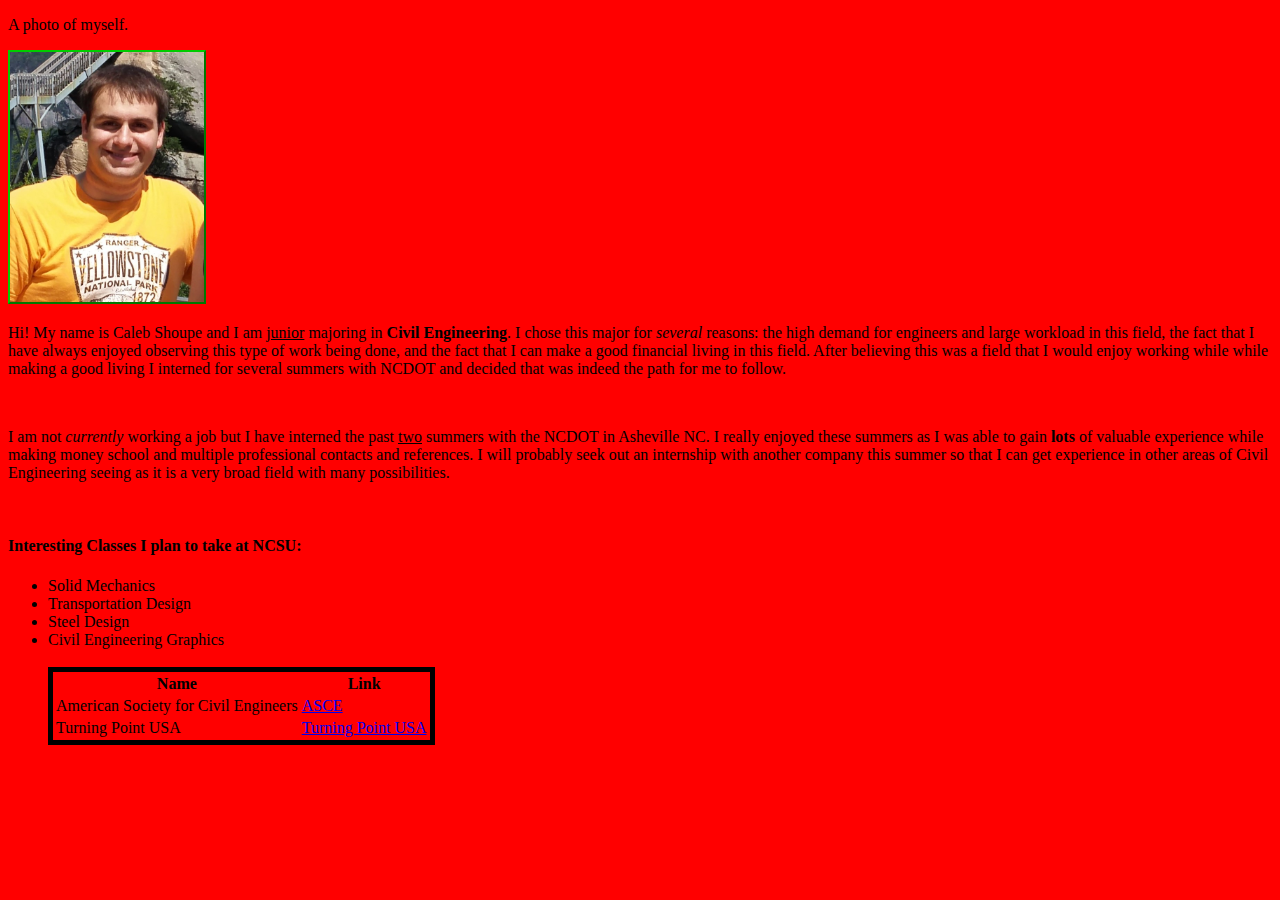
==== index.html @ d91c4817 "Add files via upload" ====
<!DOCTYPE html>
    <!--
      -Name: Caleb Shoupe
      -UnityID: cnshoupe
      -Date: 09/28/18
      -Assignment: Independent Assignment 5
      -Description: Making a webpage
      -->
    <html xmlns="http://www.w3.org/1999/xhtml">
    <head>
        <meta charset="UTF-8" />
        <link href="style.css" rel="stylesheet" type="text/css" />
        <title>Caleb's Page</title>
    </head>
    
    <body>
    <!-- This is a comment, you should update it to describe parts of your code -->

    <p>A photo of myself.</p>    
	
	
    
	
	<!--number 4 answered here -->
	<a href="mailto:cnshoupe@ncsu.edu" target="_blank"><img src="photo_of_me.jpg" alt="A picture of Caleb" id="photo-resize"></a>	
     
	
	<!--A papragraph about my major -->
	<p>Hi! My name is Caleb Shoupe and I am <ins>junior</ins> majoring in <strong>Civil Engineering</strong>. I chose this major for <em>several</em> reasons: the high demand for engineers and large workload in this field, the fact that I have always enjoyed observing this type of work being done, and the fact that I can make a good financial living in this field. 
	After believing this was a field that I would enjoy working while while making a good living I interned for several summers with NCDOT and decided that was indeed the path for me to follow. 
	</p>
	<br />
	
	<p style="font-family: Times; color: #000000; font-size: 16px; tex-align: left;">
		I am not <em>currently</em> working a job but I have interned the past <ins>two</ins> summers with the NCDOT in Asheville NC.
		I really enjoyed these summers as I was able to gain <strong>lots</strong> of valuable experience while making money school and multiple professional contacts and references.
		I will probably seek out an internship with another company this summer so that I can get experience in other areas of Civil Engineering seeing as it is a very broad field with many possibilities.
	</p>
	<br />
	
	
	<!--A list of interesting classes I have taken or desire to take @ NCSU -->
	<h4>Interesting Classes I plan to take at NCSU:</h4>
	<ul>
		<li>Solid Mechanics</li>
		<li>Transportation Design</li>
		<li>Steel Design</li>
		<li>Civil Engineering Graphics</li>
	</u>
	<br />
	
	<!-- A table of student organizations on campus that I have joined. --> <!--number 6 answered here-->
	<table class="table-border">
		<tr> <th>Name</th> <th>Link</th> </tr>
		<tr> <td>American Society for Civil Engineers</td> <td><a href="http://getinvolved.ncsu.edu/organization/ASCE/" target="_blank">ASCE</a></td> </tr>
		<tr> <td>Turning Point USA</td> <td><a href="http://getinvolved.ncsu.edu/organization/TurningPointUSA" target="_blank">Turning Point USA</a></td> </tr>
	</table>
	
	
	</body>
	
</html>
---- style.css ----
/*
 *Name: Caleb Shoupe
 *UnityID: cnshoupe
 *Date: 09/28/18
 *Assignment: Independant Assignment 5
 *Description: [Assignment Description]
 */
 
p {
    font-family: Times;
	font-size: 16px;
	color: #000000
}

.table-border {
    border: 5px solid #000000;
}

#photo-resize {
    max-width: 200px ;
	max-height: 250px ;
	border: 2px outset #00CC00
}
body {
	background-color: #FF0000;
}
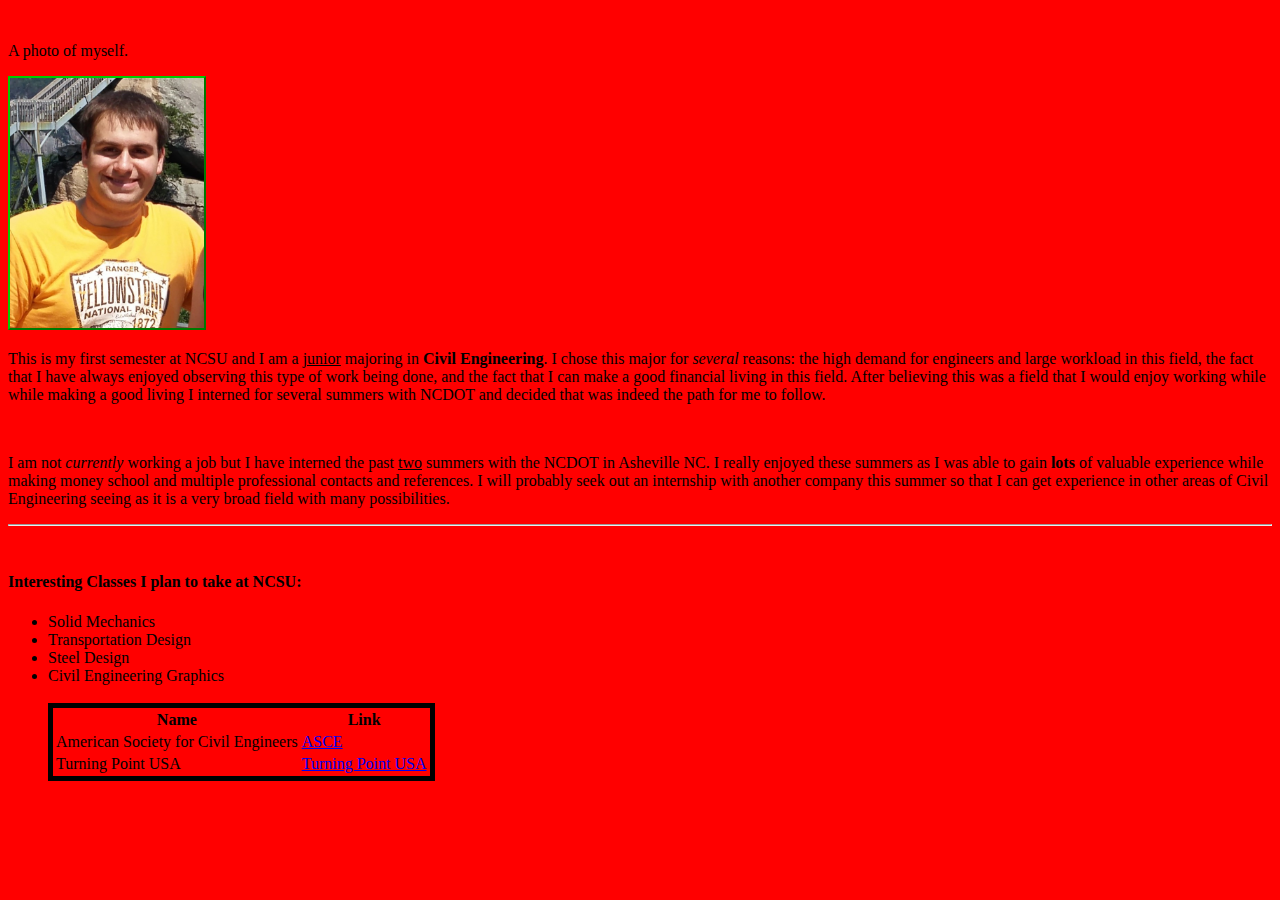
==== commit a6b1d89f: "Add files via upload" ====
--- a/index.html
+++ b/index.html
@@ -12,6 +12,7 @@
         <link href="style.css" rel="stylesheet" type="text/css" />
         <title>Caleb's Page</title>
     </head>
+	<br />
     
     <body>
     <!-- This is a comment, you should update it to describe parts of your code -->
@@ -25,21 +26,22 @@
 	<a href="mailto:cnshoupe@ncsu.edu" target="_blank"><img src="photo_of_me.jpg" alt="A picture of Caleb" id="photo-resize"></a>	
      
 	
-	<!--A papragraph about my major -->
-	<p>Hi! My name is Caleb Shoupe and I am <ins>junior</ins> majoring in <strong>Civil Engineering</strong>. I chose this major for <em>several</em> reasons: the high demand for engineers and large workload in this field, the fact that I have always enjoyed observing this type of work being done, and the fact that I can make a good financial living in this field. 
+	<!--A papragraph about my major -->		<!--number 3 in coding and number 1 in styling are answered in the two paragraphs below-->
+	<p>This is my first semester at NCSU and I am a <ins>junior</ins> majoring in <strong>Civil Engineering</strong>. I chose this major for <em>several</em> reasons: the high demand for engineers and large workload in this field, the fact that I have always enjoyed observing this type of work being done, and the fact that I can make a good financial living in this field. 
 	After believing this was a field that I would enjoy working while while making a good living I interned for several summers with NCDOT and decided that was indeed the path for me to follow. 
 	</p>
 	<br />
-	
+	<!--a paragraph about my past work experience-->
 	<p style="font-family: Times; color: #000000; font-size: 16px; tex-align: left;">
 		I am not <em>currently</em> working a job but I have interned the past <ins>two</ins> summers with the NCDOT in Asheville NC.
 		I really enjoyed these summers as I was able to gain <strong>lots</strong> of valuable experience while making money school and multiple professional contacts and references.
 		I will probably seek out an internship with another company this summer so that I can get experience in other areas of Civil Engineering seeing as it is a very broad field with many possibilities.
 	</p>
+	<hr/>
 	<br />
 	
 	
-	<!--A list of interesting classes I have taken or desire to take @ NCSU -->
+	<!--A list of interesting classes I have taken or desire to take @ NCSU --> <!--number 5 is answered here-->
 	<h4>Interesting Classes I plan to take at NCSU:</h4>
 	<ul>
 		<li>Solid Mechanics</li>
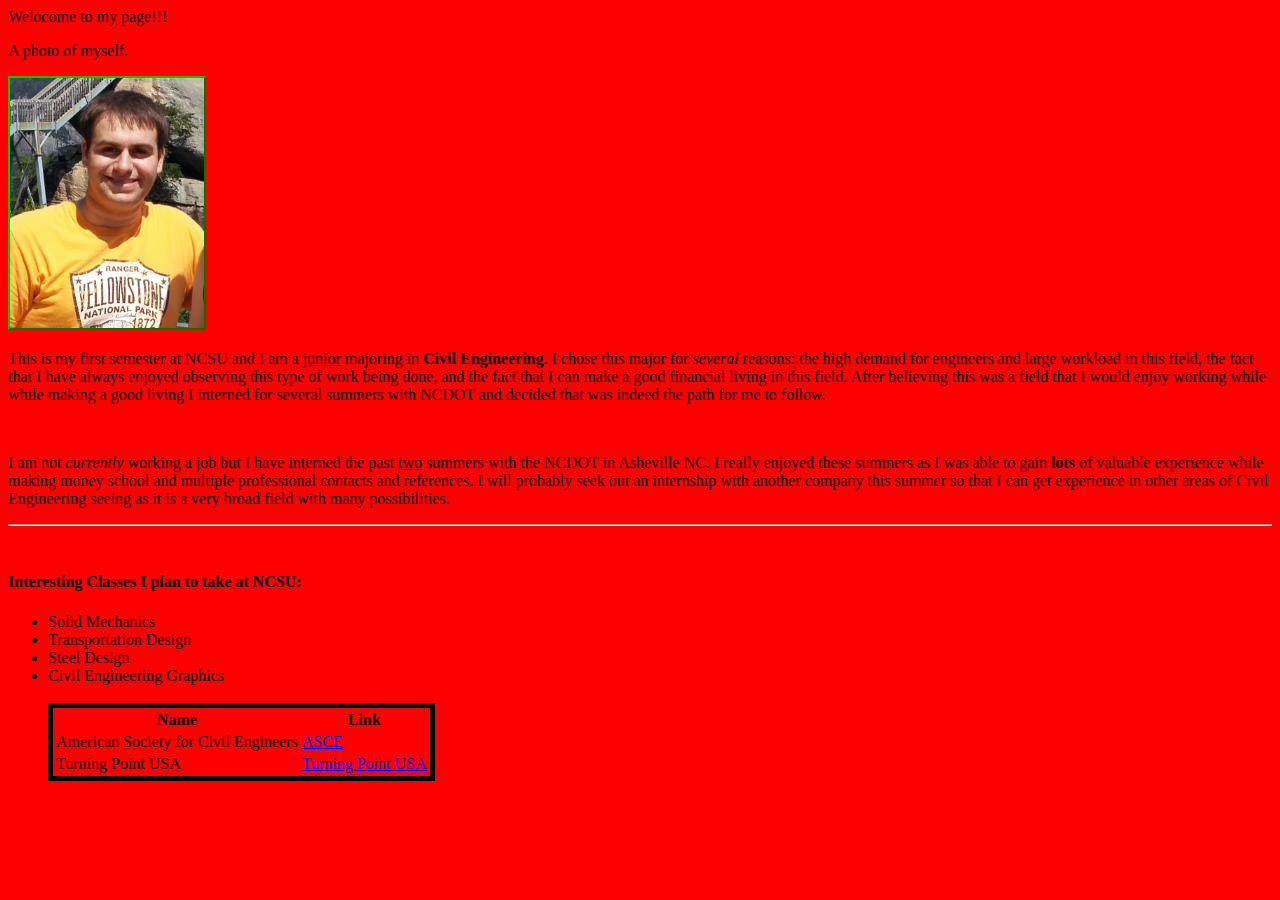
==== commit 32d125cb: "Add files via upload" ====
--- a/index.html
+++ b/index.html
@@ -11,7 +11,9 @@
         <meta charset="UTF-8" />
         <link href="style.css" rel="stylesheet" type="text/css" />
         <title>Caleb's Page</title>
+		Welocome to my page!!!
     </head>
+	
 	<br />
     
     <body>
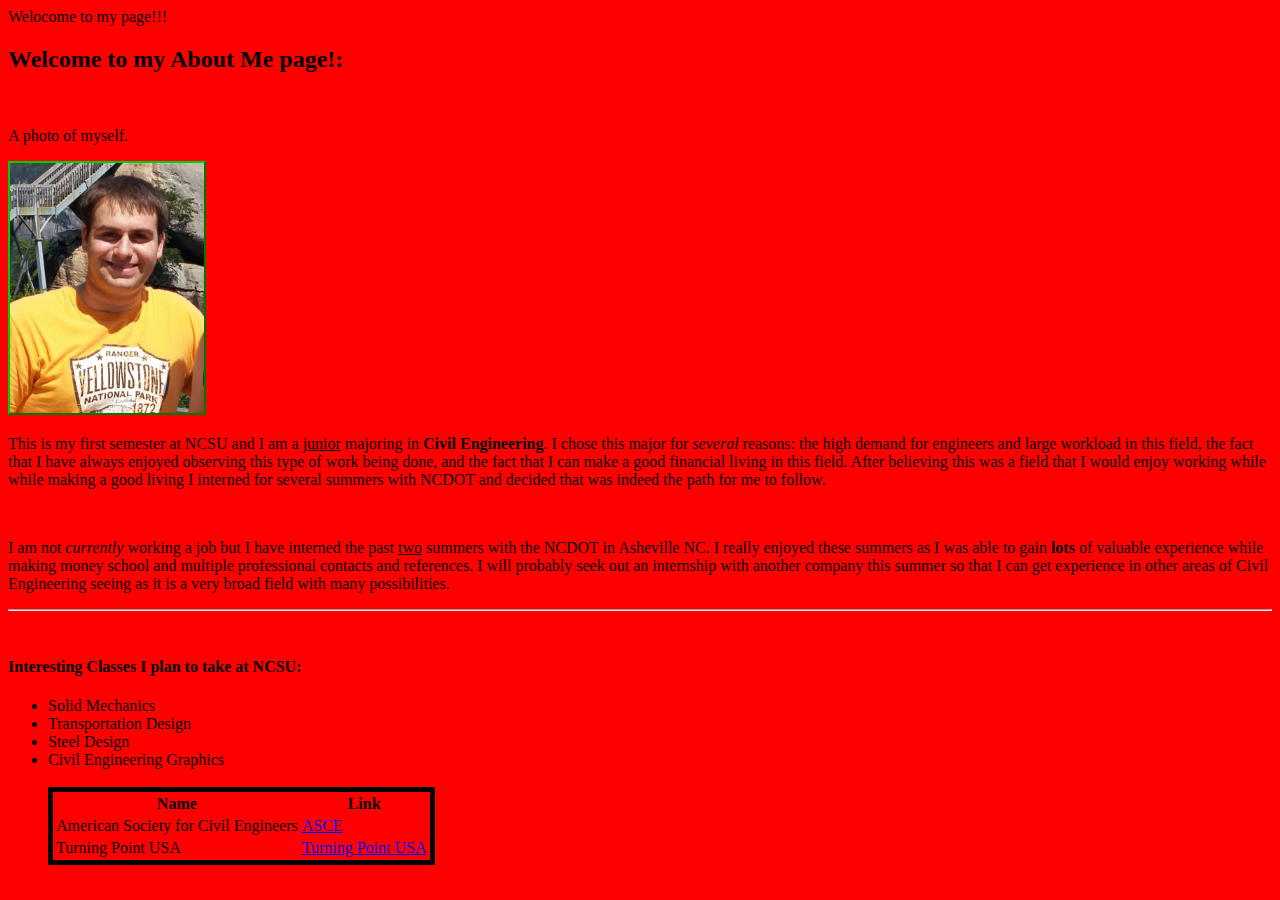
==== commit c62cdc51: "Add files via upload" ====
--- a/index.html
+++ b/index.html
@@ -14,6 +14,7 @@
 		Welocome to my page!!!
     </head>
 	
+	<h2>Welcome to my About Me page!:</h2>
 	<br />
     
     <body>
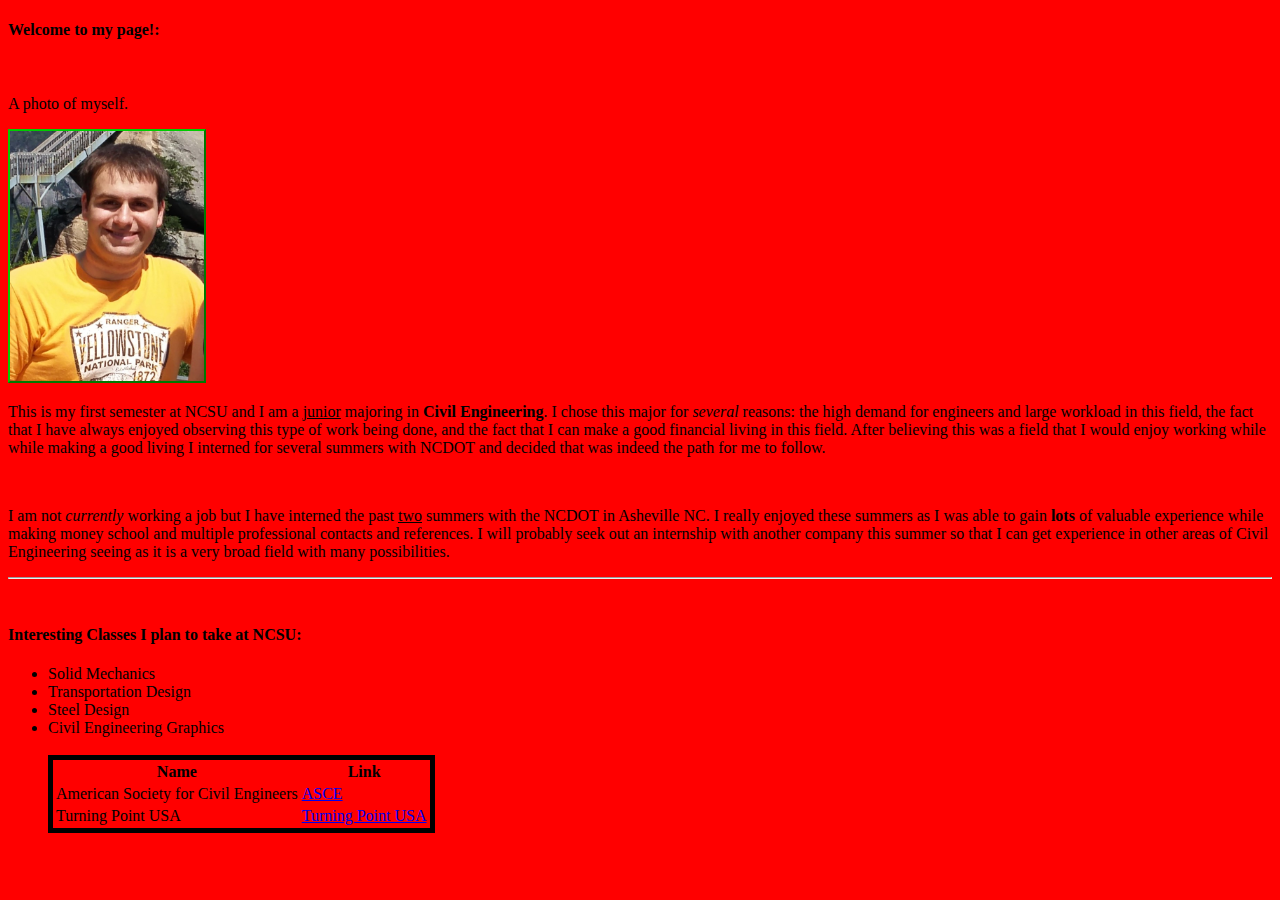
==== commit 400d9cb5: "Add files via upload" ====
--- a/index.html
+++ b/index.html
@@ -11,10 +11,9 @@
         <meta charset="UTF-8" />
         <link href="style.css" rel="stylesheet" type="text/css" />
         <title>Caleb's Page</title>
-		Welocome to my page!!!
     </head>
 	
-	<h2>Welcome to my About Me page!:</h2>
+	<h4>Welcome to my page!:</h4>
 	<br />
     
     <body>
